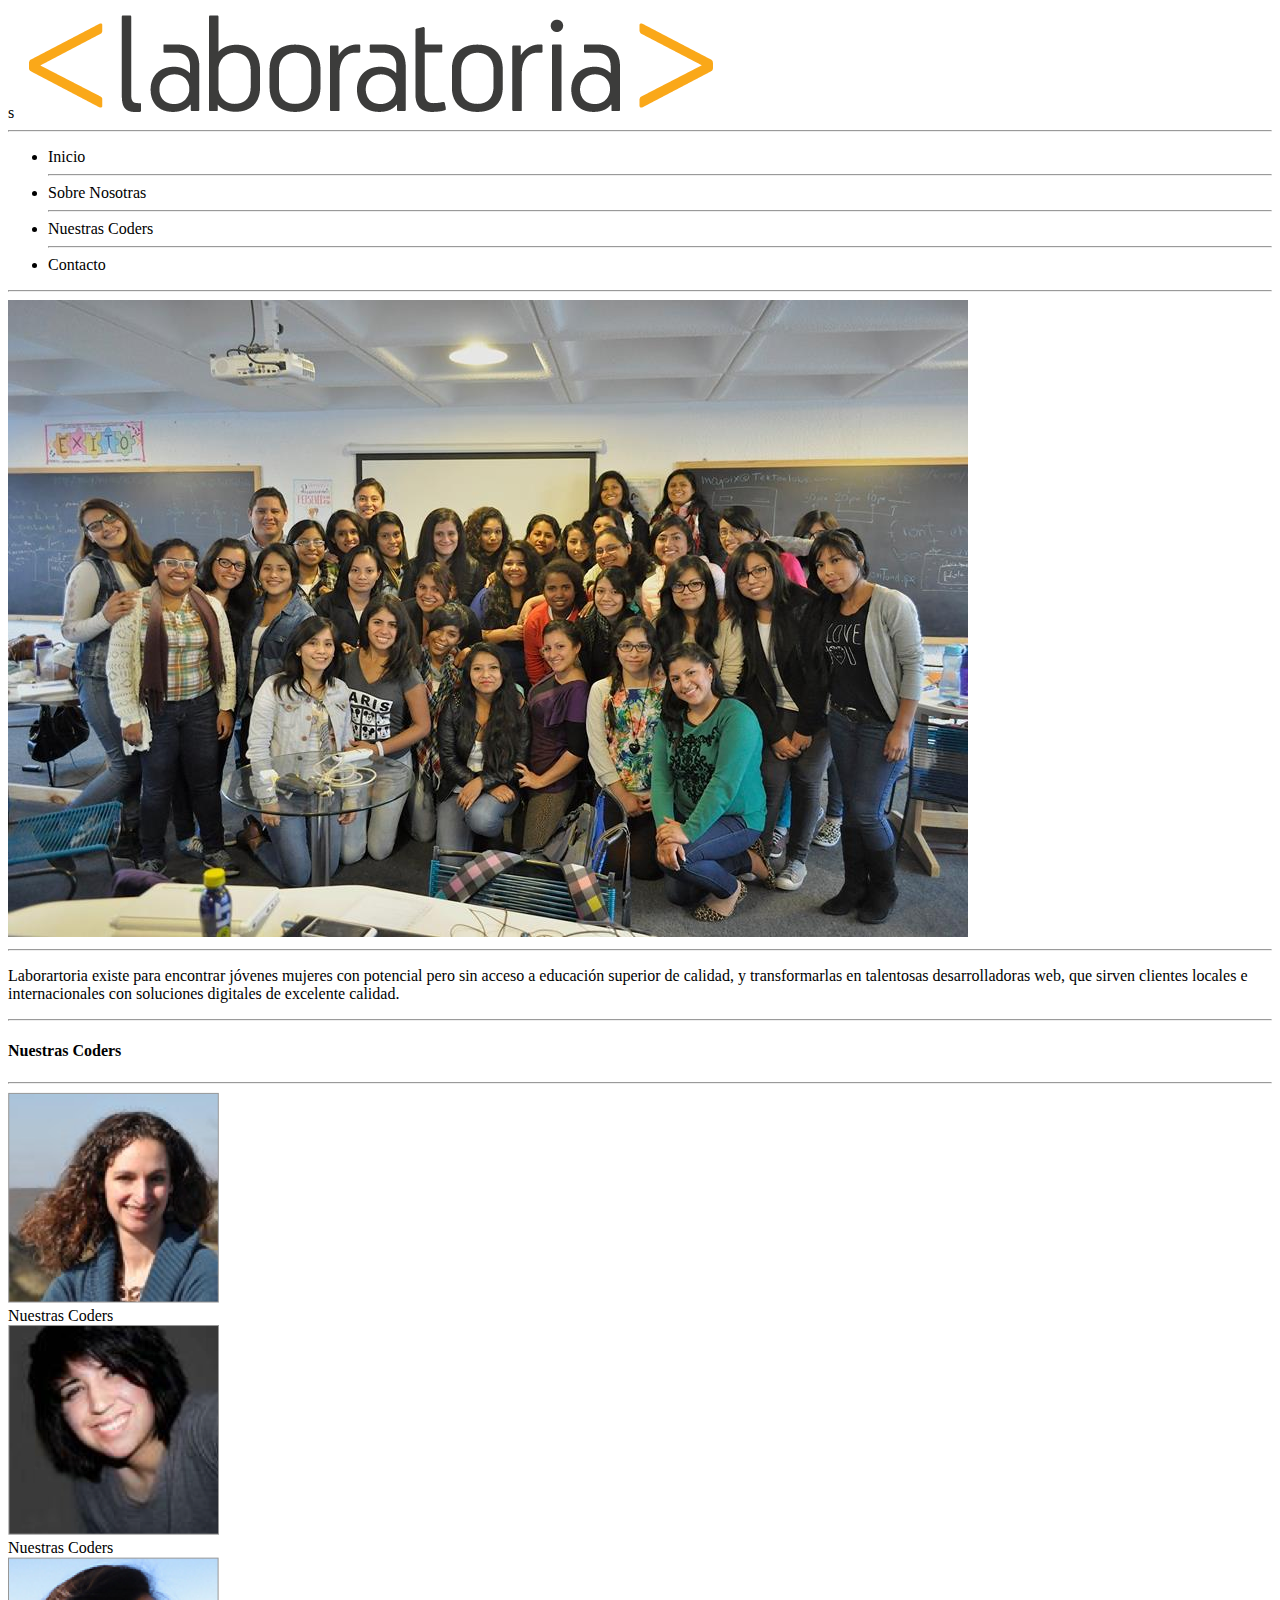
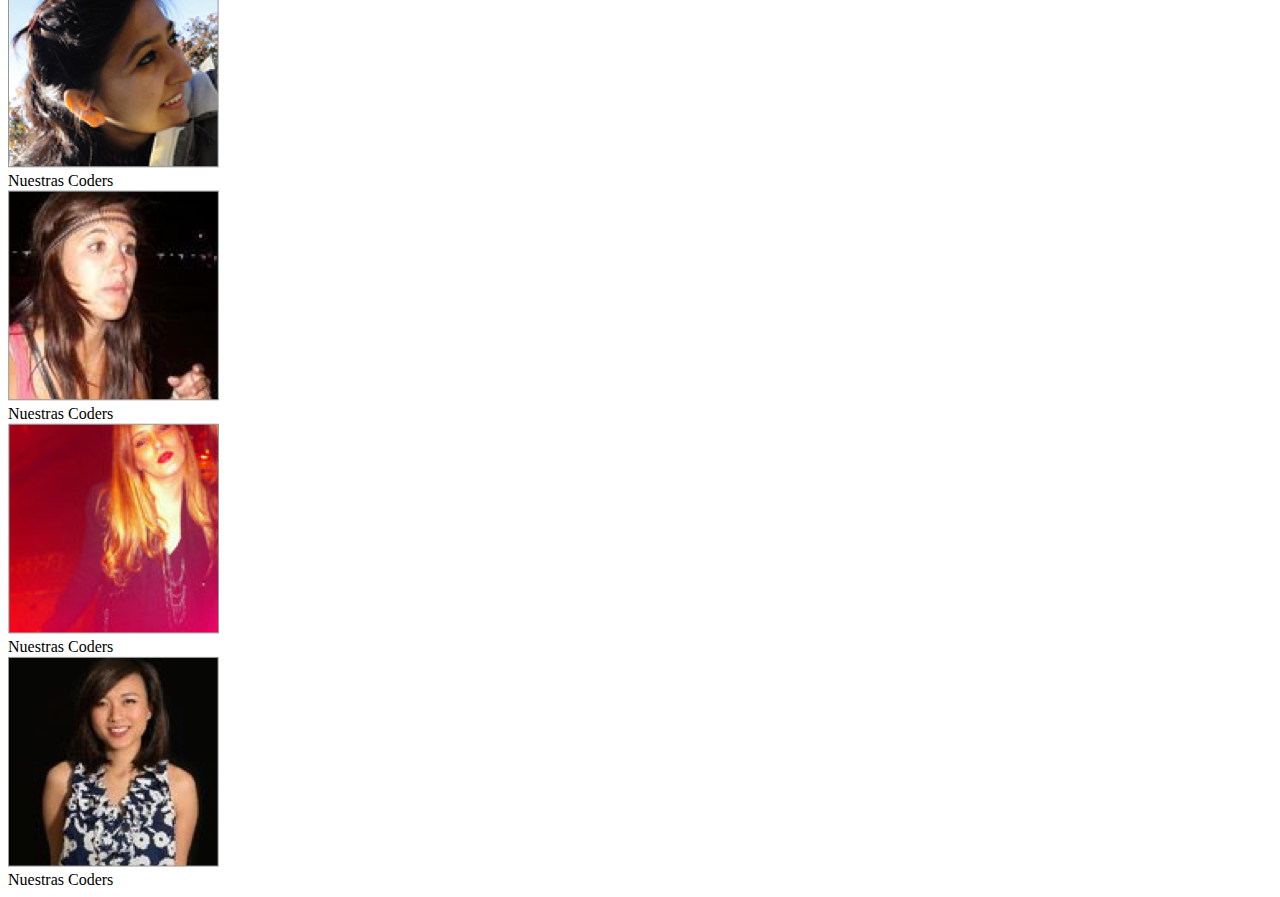
==== conexion/index.html @ 4da509f2 "intenti 1" ====
<!DOCTYPE html>
<html>
	<head>
		<link rel="stylesheet" type="text/css" href="css/main.css"/>
		<meta charset="utf-8">
		<title>Mi Primer Layout</title>
	</head>
	<body>
		<div class="container">
			<div id="logo">s
				<img src="img/logo.png">
			</div>
			<hr class="linea">
				<ul>
					<li>Inicio</li>
					<li><hr class="vertical"> Sobre Nosotras</li>
					<li><hr class="vertical"> Nuestras Coders</li>
					<li><hr class="vertical"> Contacto</li>
				</ul>
			<hr class="linea">
			<img src="img/grupal.jpg">
			<hr class="lineaDeParrafo">
			<p>Laborartoria existe para encontrar jóvenes mujeres con potencial pero sin acceso a educación superior de calidad, y transformarlas en talentosas desarrolladoras web, que sirven clientes locales e internacionales con soluciones digitales de excelente calidad.</p>
			<hr class="lineaDeParrafo"/>
			<h4>Nuestras Coders</h4>
			<hr class="lineaDeImg"/>
			<div class="fotoc1">
				<img src="img/profile-1.png" class="fotoc1 borde">
				<div class="nombre">Nuestras Coders</div>
			</div>
			<div class="fotoc1">
				<img src="img/profile-2.png" class="fotoc1 borde">
				<div class="nombre">Nuestras Coders</div>
			</div>
			<div class="fotoc1">
				<img src="img/profile-3.png" class="fotoc1  borde">
				<div class="nombre">Nuestras Coders</div>
			</div>
			<div class="fotoc1">
				<img src="img/profile-4.png" class="fotoc1  borde">
				<div class="nombre">Nuestras Coders</div>
			</div>
			<div class="fotoc1">
				<img src="img/profile-5.png" class="fotoc1  borde">
				<div class="nombre">Nuestras Coders</div>
			</div>
			<div class="fotoc1">
				<img src="img/profile-6.png" class="fotoc1  borde">
				<div class="nombre">Nuestras Coders</div>
			</div>
		</div>
	</body>
</html>
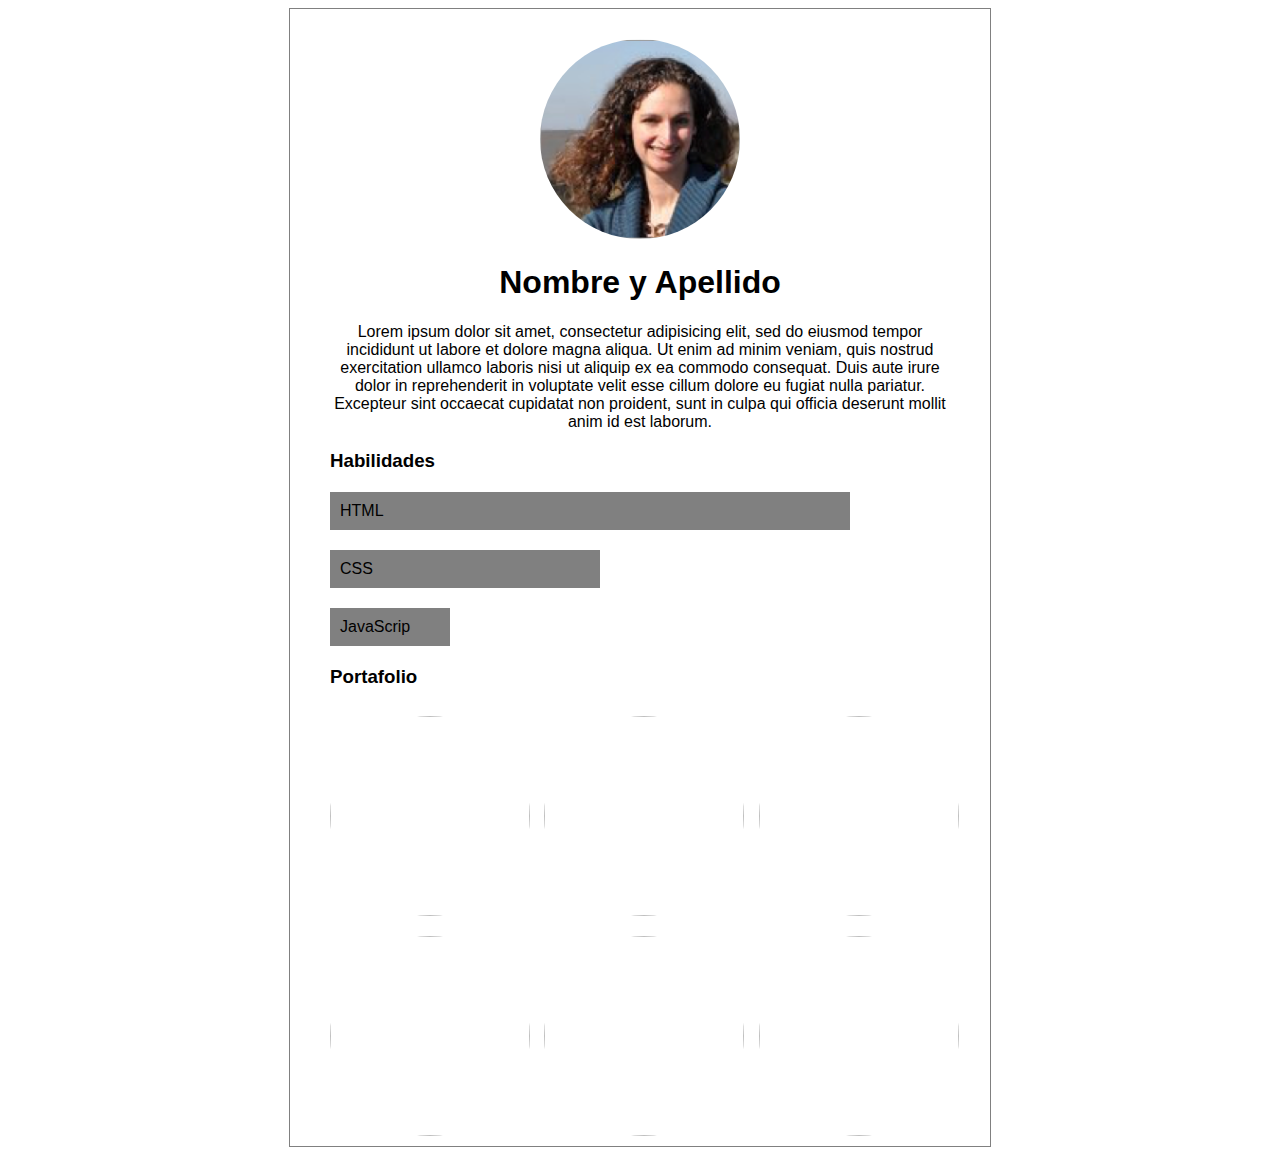
==== commit 6cf2ec1a: "Terminado con conexión" ====
--- a/conexion/index.html
+++ b/conexion/index.html
@@ -1,53 +1,42 @@
 <!DOCTYPE html>
 <html>
 	<head>
-		<link rel="stylesheet" type="text/css" href="css/main.css"/>
+		<link rel="stylesheet" type="text/css" href="main.css"/>
 		<meta charset="utf-8">
-		<title>Mi Primer Layout</title>
+		<title>Mi Primer Layout página 2</title>
 	</head>
 	<body>
 		<div class="container">
-			<div id="logo">s
-				<img src="img/logo.png">
+			<div class="profile1">
+				<img src="img/profile-1.png">
 			</div>
-			<hr class="linea">
-				<ul>
-					<li>Inicio</li>
-					<li><hr class="vertical"> Sobre Nosotras</li>
-					<li><hr class="vertical"> Nuestras Coders</li>
-					<li><hr class="vertical"> Contacto</li>
-				</ul>
-			<hr class="linea">
-			<img src="img/grupal.jpg">
-			<hr class="lineaDeParrafo">
-			<p>Laborartoria existe para encontrar jóvenes mujeres con potencial pero sin acceso a educación superior de calidad, y transformarlas en talentosas desarrolladoras web, que sirven clientes locales e internacionales con soluciones digitales de excelente calidad.</p>
-			<hr class="lineaDeParrafo"/>
-			<h4>Nuestras Coders</h4>
-			<hr class="lineaDeImg"/>
-			<div class="fotoc1">
-				<img src="img/profile-1.png" class="fotoc1 borde">
-				<div class="nombre">Nuestras Coders</div>
-			</div>
-			<div class="fotoc1">
-				<img src="img/profile-2.png" class="fotoc1 borde">
-				<div class="nombre">Nuestras Coders</div>
-			</div>
-			<div class="fotoc1">
-				<img src="img/profile-3.png" class="fotoc1  borde">
-				<div class="nombre">Nuestras Coders</div>
-			</div>
-			<div class="fotoc1">
-				<img src="img/profile-4.png" class="fotoc1  borde">
-				<div class="nombre">Nuestras Coders</div>
-			</div>
-			<div class="fotoc1">
-				<img src="img/profile-5.png" class="fotoc1  borde">
-				<div class="nombre">Nuestras Coders</div>
-			</div>
-			<div class="fotoc1">
-				<img src="img/profile-6.png" class="fotoc1  borde">
-				<div class="nombre">Nuestras Coders</div>
+			<h1>Nombre y Apellido</h1>
+				<p>Lorem ipsum dolor sit amet, consectetur adipisicing elit, sed do eiusmod tempor incididunt ut labore et dolore magna aliqua. Ut enim ad minim veniam, quis nostrud exercitation ullamco laboris nisi ut aliquip ex ea commodo consequat. Duis aute irure dolor in reprehenderit in voluptate velit esse cillum dolore eu fugiat nulla pariatur. Excepteur sint occaecat cupidatat non proident, sunt in culpa qui officia deserunt mollit anim id est laborum.
+				</p>
+			<h3>Habilidades</h3>
+				<div class="DivGris uno">HTML</div>
+				<div class="DivGris dos">CSS</div>
+				<div class="DivGris tres">JavaScrip</div>
+			<h3>Portafolio</h3>
+			<div class="CajaPortafolio">
+				<div class="portafolio">
+					<img src="https://scontent-dfw1-1.xx.fbcdn.net/hphotos-ash2/v/t1.0-9/580616_4323474053425_1494845587_n.jpg?oh=c102b65fe08d9aa8603b492dd9325b65&oe=5729D419">
+				</div>
+				<div class="portafolio">
+					<img src="https://scontent-dfw1-1.xx.fbcdn.net/hphotos-xpf1/v/t1.0-9/307852_3817540165394_548459028_n.jpg?oh=d29f19ea7d67e52a18b1b3542a38c45b&oe=573B9E92">
+				</div>
+				<div class="portafolio">
+					<img src="https://scontent-dfw1-1.xx.fbcdn.net/hphotos-frc3/v/t1.0-9/561547_3817533645231_551103457_n.jpg?oh=7f62da4156a0553a05e3f1e1f457aed0&oe=57308DA5">
+				</div>
+				<div class="portafolio">
+					<img src="https://scontent-dfw1-1.xx.fbcdn.net/hphotos-xfa1/v/t1.0-9/548187_3817527605080_145490790_n.jpg?oh=35476f443d9285e81a79ceb9898883dc&oe=57386DC3">
+				</div>
+				<div class="portafolio">
+					<img src="https://scontent-dfw1-1.xx.fbcdn.net/hphotos-xfa1/v/t1.0-9/305650_4041287038926_849248487_n.jpg?oh=dbdfadacc730912f0846642edd4ddc16&oe=573C2787">
+				</div>
+				<div class="portafolio">
+					<img src="https://scontent-dfw1-1.xx.fbcdn.net/hphotos-xaf1/v/t1.0-9/426745_4481693168804_903641078_n.jpg?oh=b538f21353faab32a83504770c5c1667&oe=57393E8D">
+				</div>
 			</div>
 		</div>
-	</body>
-</html>+	</body>--- a/conexion/main.css
+++ b/conexion/main.css
@@ -0,0 +1,53 @@
+.container{
+	width: 700px;
+	margin: 0 auto;
+	border: 1px solid gray;
+}
+* {
+	font-family: Arial;
+}
+.profile1{
+	text-align: center;
+	margin-top: 30px;
+}
+img{
+	width: 200px;
+	height: 200px;
+	border-radius: 100%;
+}
+h1{
+	text-align: center;
+}
+p{
+	margin: 0px 40px;
+	text-align: center;
+}
+h3{
+	margin-left: 40px;
+}
+.DivGris{
+	margin-top: 20px;
+	margin-left: 40px;
+	margin-bottom: 20px;
+	padding: 10px;
+	background-color: gray;
+}
+.uno{
+	width: 500px;
+}
+.dos{
+	width: 250px;
+}
+.tres{
+	width: 100px;
+}
+.CajaPortafolio{
+	margin-left: 35px;
+}
+.portafolio{
+	width: 200px;
+	height: 200px;
+	display: inline-block;
+	text-align: center;
+	margin: 10px 5px;
+}